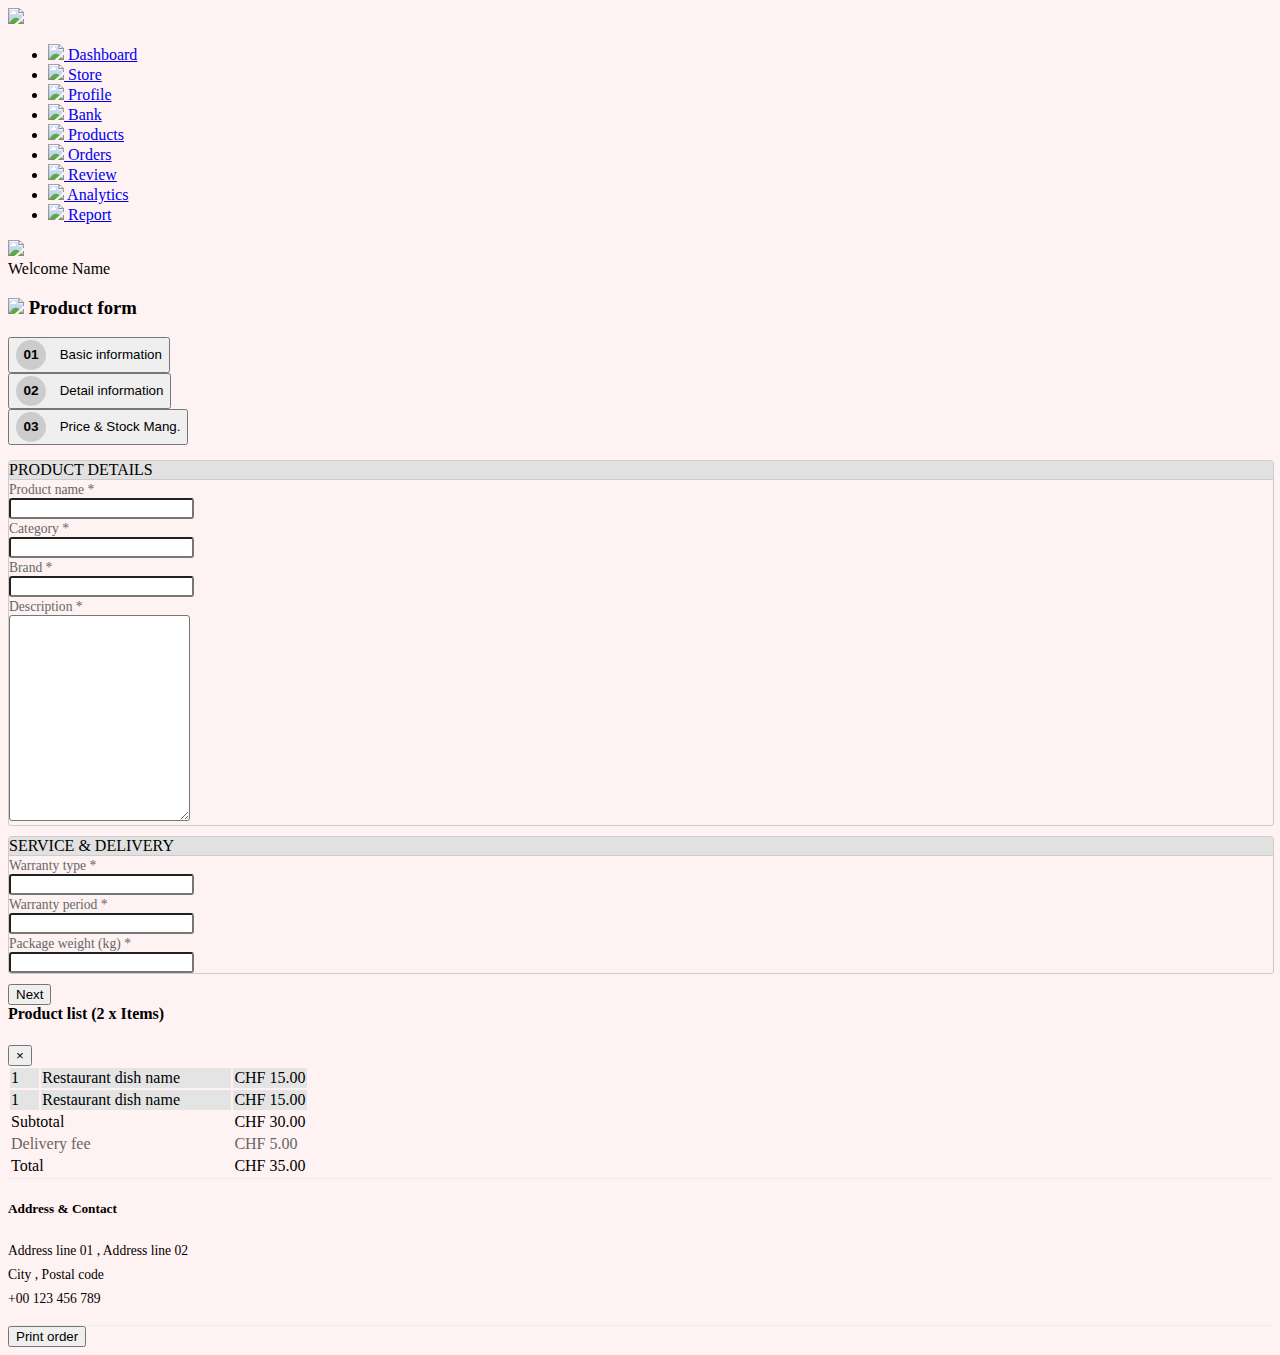
==== product_new.html @ 66ce7837 "Add files via upload" ====
<!DOCTYPE html>
<html lang="en">

<head>
    <title>Womens.lk</title>
    <meta charset="utf-8">
    <meta name="viewport" content="width=device-width, initial-scale=1">
    <link rel="stylesheet" href="https://cdn.jsdelivr.net/npm/bootstrap@4.6.1/dist/css/bootstrap.min.css"
        integrity="sha384-zCbKRCUGaJDkqS1kPbPd7TveP5iyJE0EjAuZQTgFLD2ylzuqKfdKlfG/eSrtxUkn" crossorigin="anonymous">
    <link rel="stylesheet" href="./asset/css/style.css">
    <link rel="preconnect" href="https://fonts.googleapis.com">
    <link rel="preconnect" href="https://fonts.gstatic.com" crossorigin>
    <link href="https://fonts.googleapis.com/css2?family=Poppins:wght@400;500;600&display=swap" rel="stylesheet">
    <link rel="stylesheet" href="https://cdnjs.cloudflare.com/ajax/libs/font-awesome/4.7.0/css/font-awesome.min.css">
    <script src="https://ajax.googleapis.com/ajax/libs/jquery/3.4.1/jquery.min.js"></script>
    <script src="https://cdnjs.cloudflare.com/ajax/libs/popper.js/1.14.7/umd/popper.min.js"></script>
    <script src="https://cdn.jsdelivr.net/npm/bootstrap@4.1.3/dist/js/bootstrap.min.js"
        integrity="sha384-ChfqqxuZUCnJSK3+MXmPNIyE6ZbWh2IMqE241rYiqJxyMiZ6OW/JmZQ5stwEULTy"
        crossorigin="anonymous"></script>
    <script src="https://cdn.jsdelivr.net/npm/chart.js@2.9.4"></script>
    <style>
        input[type="file"]::file-selector-button {
            padding: 8px 20px;
            background-color: #4CAF50;
            color: white;
            border-radius: 5px;
            border: none;
            box-shadow: none;
            cursor: pointer;
        }

        .pro_main_container {
            float: left;
            width: 100%;
            border-radius: 3px;
            margin-bottom: 10px;
            border: 1px solid #cccccc;
        }

        .pro_main_container label {
            color: #666666;
            font-size: 0.85rem;
        }

        .step_round {
           display: inline-block;
            width: 30px;
            height: 30px;
            line-height: 30px;
            background-color: #cccccc;
            border-radius: 50%;
            margin-right: 10px;
            font-size: 0.85rem;
            font-weight: 600;
        }

        .form-control {
            border-radius: 3px;
        }

        .form_heading {
            background-color: #e1e1e1;
            border-bottom: 1px solid #cccccc;
            text-transform: uppercase;
            font-size: 1rem;
            font-weight: 500;
        }
    </style>
</head>

<body style="background-color: #fff2f2;">
    <div class="side_menu">
        <div class="row">
            <div class="col-7 col-md-12 pt-3 pb-1">
                <a href="#">
                    <img src="./asset/img/logo.png" class="pl-3 pl-md-4" width="90%">
                </a>
            </div>
            <div class="col-md-12 mt-md-3">
                <div class="menu_bar pt-md-3">
                    <ul class="nav_menu">
                        <li><a href="#"><img src="./asset/img/icons/dashboard.svg"> Dashboard</a></li>
                        <li><a href="#"><img src="./asset/img/icons/store.svg"> Store</a></li>
                        <li><a href="#"><img src="./asset/img/icons/profile.svg"> Profile</a></li>
                        <li><a href="#"><img src="./asset/img/icons/bank_card.svg"> Bank</a></li>
                        <li><a href="#"><img src="./asset/img/icons/product.svg"> Products</a></li>
                        <li><a href="#"><img src="./asset/img/icons/shopping-bag.svg"> Orders</a></li>
                        <li><a href="#"><img src="./asset/img/icons/comment.svg"> Review</a></li>
                        <li><a href="#"><img src="./asset/img/icons/chart-histogram.svg"> Analytics</a></li>
                        <li><a href="#"><img src="./asset/img/icons/document.svg"> Report</a></li>
                    </ul>
                </div>
            </div>
        </div>
    </div>
    <div class="side_menu_backdrop"></div>
    <div class="page_contant pb-md-5">
        <div class="container-fluid">
            <div class="d-block d-md-none">
                <div class="row no-gutters mt-3 mt-md-0">
                    <div class="col-2 d-inline-block d-md-none">
                        <img src="./asset/img/menu.png" id="side_bar_toggle" class="mr-2" height="20px">
                    </div>
                    <div class="col-8 col-md-9 text-center text-md-left">
                        <div class="dashboard_title mt-1 mb-1 mt-md-4 mb-md-4">
                            <span>Welcome </span>
                            Name
                        </div>
                    </div>
                </div>
            </div>
            <div class="row no-gutters mt-0 mt-md-4">
                <div class="col-md-12">
                    <div class="dashboard_box mt-3 mt-md-0">
                        <h3 class="mb-3 pl-4 pr-4"> <img src="./asset/img/icons/envelope.svg" width="20px" class="mr-2">
                            Product form</h3>
                        <div class="pl-4 pr-4">
                            <div style="float: left; width: 100%; margin-bottom: 15px;">
                                <div class="row">
                                    <div class="col-md-3">
                                        <button type="button" class="btn btn-block btn-outline-dark">
                                            <span class="step_round">01</span> Basic information
                                        </button>
                                    </div>
                                    <div class="col-md-3">
                                        <button type="button" class="btn  btn-block btn-outline-secondary">
                                            <span class="step_round">02</span> Detail information
                                        </button>
                                    </div>
                                    <div class="col-md-3">
                                        <button type="button" class="btn  btn-block btn-outline-secondary">
                                            <span class="step_round">03</span> Price & Stock Mang.
                                        </button>
                                    </div>
                                </div>
                            </div>
                            <div class="pro_main_container">
                                <div class="row">
                                    <div class="col-md-12">
                                        <div class="form_heading">
                                            <div class="pl-4 pr-4 pt-2 pb-2">
                                                Product details
                                            </div>
                                        </div>
                                    </div>
                                </div>
                                <div class="p-4">
                                    <div class="row">
                                        <div class="col-md-12">
                                            <div class="row form-group">
                                                <div class="col-md-3">
                                                    <label>Product name *</label>
                                                </div>
                                                <div class="col-md-9">
                                                    <input type="text" class="form-control" name="email_address">
                                                </div>
                                            </div>
                                            <div class="row form-group">
                                                <div class="col-md-3">
                                                    <label>Category *</label>
                                                </div>
                                                <div class="col-md-9">
                                                    <input type="text" class="form-control" name="email_address">
                                                </div>
                                            </div>
                                            <div class="row form-group">
                                                <div class="col-md-3">
                                                    <label>Brand *</label>
                                                </div>
                                                <div class="col-md-9">
                                                    <input type="text" class="form-control" name="email_address">
                                                </div>
                                            </div>
                                            <div class="row form-group">
                                                <div class="col-md-3">
                                                    <label>Description *</label>
                                                </div>
                                                <div class="col-md-9">
                                                    <textarea class="form-control" name="message"
                                                        style="min-height: 200px;"></textarea>
                                                </div>
                                            </div>
                                        </div>
                                    </div>
                                </div>
                            </div>
                            <div class="pro_main_container">
                                <div class="row">
                                    <div class="col-md-12">
                                        <div class="form_heading">
                                            <div class="pl-4 pr-4 pt-2 pb-2">
                                                Service & Delivery
                                            </div>
                                        </div>
                                    </div>
                                </div>
                                <div class="p-4">
                                    <div class="row">
                                        <div class="col-md-12">
                                            <div class="row form-group">
                                                <div class="col-md-3">
                                                    <label>Warranty type *</label>
                                                </div>
                                                <div class="col-md-9">
                                                    <input type="text" class="form-control" name="email_address">
                                                </div>
                                            </div>
                                            <div class="row form-group">
                                                <div class="col-md-3">
                                                    <label>Warranty period *</label>
                                                </div>
                                                <div class="col-md-9">
                                                    <input type="text" class="form-control" name="email_address">
                                                </div>
                                            </div>
                                            <div class="row form-group">
                                                <div class="col-md-3">
                                                    <label>Package weight (kg) *</label>
                                                </div>
                                                <div class="col-md-9">
                                                    <input type="text" class="form-control" name="email_address">
                                                </div>
                                            </div>
                                        </div>
                                    </div>
                                </div>
                            </div>
                            <div style="float: left; width: 100%;">
                                <div class="row">
                                    <div class="col-md-3">
                                        <button type="button" class="btn btn-primary btn-block">Next</button>
                                    </div>
                                </div>
                               
                            </div>
                        </div>
                    </div>
                </div>
            </div>
        </div>
    </div>
</body>

<!-- The Modal -->
<div class="modal" id="myModal">
    <div class="modal-dialog modal-dialog-centered">
        <div class="modal-content">

            <!-- Modal Header -->
            <div class="modal-header">
                <h4 class="modal-title">Product list (2 x Items)</h4>
                <button type="button" class="close" data-dismiss="modal">&times;</button>
            </div>

            <!-- Modal body -->
            <div class="modal-body">
                <table class="table table_dish_list">
                    <tbody>
                        <tr style="background-color: #e4e4e4;">
                            <td width="10%">
                                1
                            </td>
                            <td width="65%">
                                Restaurant dish name
                            </td>
                            <td width="25%" class="text-right">
                                CHF 15.00
                            </td>
                        </tr>
                        <tr style="background-color: #e4e4e4;">
                            <td>
                                1
                            </td>
                            <td>
                                Restaurant dish name
                            </td>
                            <td class="text-right">
                                CHF 15.00
                            </td>
                        </tr>
                        <tr>
                            <td colspan="2">
                                Subtotal
                            </td>
                            <td class="text-right">
                                CHF 30.00
                            </td>
                        </tr>
                        <tr>
                            <td colspan="2" style="color: #666666;">
                                Delivery fee
                            </td>
                            <td class="text-right" style="color: #666666;">
                                CHF 5.00
                            </td>
                        </tr>
                        <tr>
                            <td colspan="2">
                                Total
                            </td>
                            <td class="text-right">
                                CHF 35.00
                            </td>
                        </tr>

                    </tbody>
                </table>
                <div class="row">
                    <div class="col-md-12">
                        <div class="p-2" style="border-top: 1px solid #e9ecef; border-bottom: 1px solid #e9ecef;">
                            <h5>Address & Contact</h5>
                            <p class="mt-2 mb-0" style="font-size: 0.85rem; line-height: 1.5rem;">
                                Address line 01 , Address line 02 <br>
                                City , Postal code <br>
                                +00 123 456 789
                            </p>
                        </div>
                    </div>
                    <div class="col-md-6 offset-md-3">
                        <button type="button" class="btn btn-block btn_modal mt-3">Print order</button>
                    </div>
                </div>
            </div>
        </div>
    </div>
</div>

</html>
<script src="./asset/js/main.js"></script>
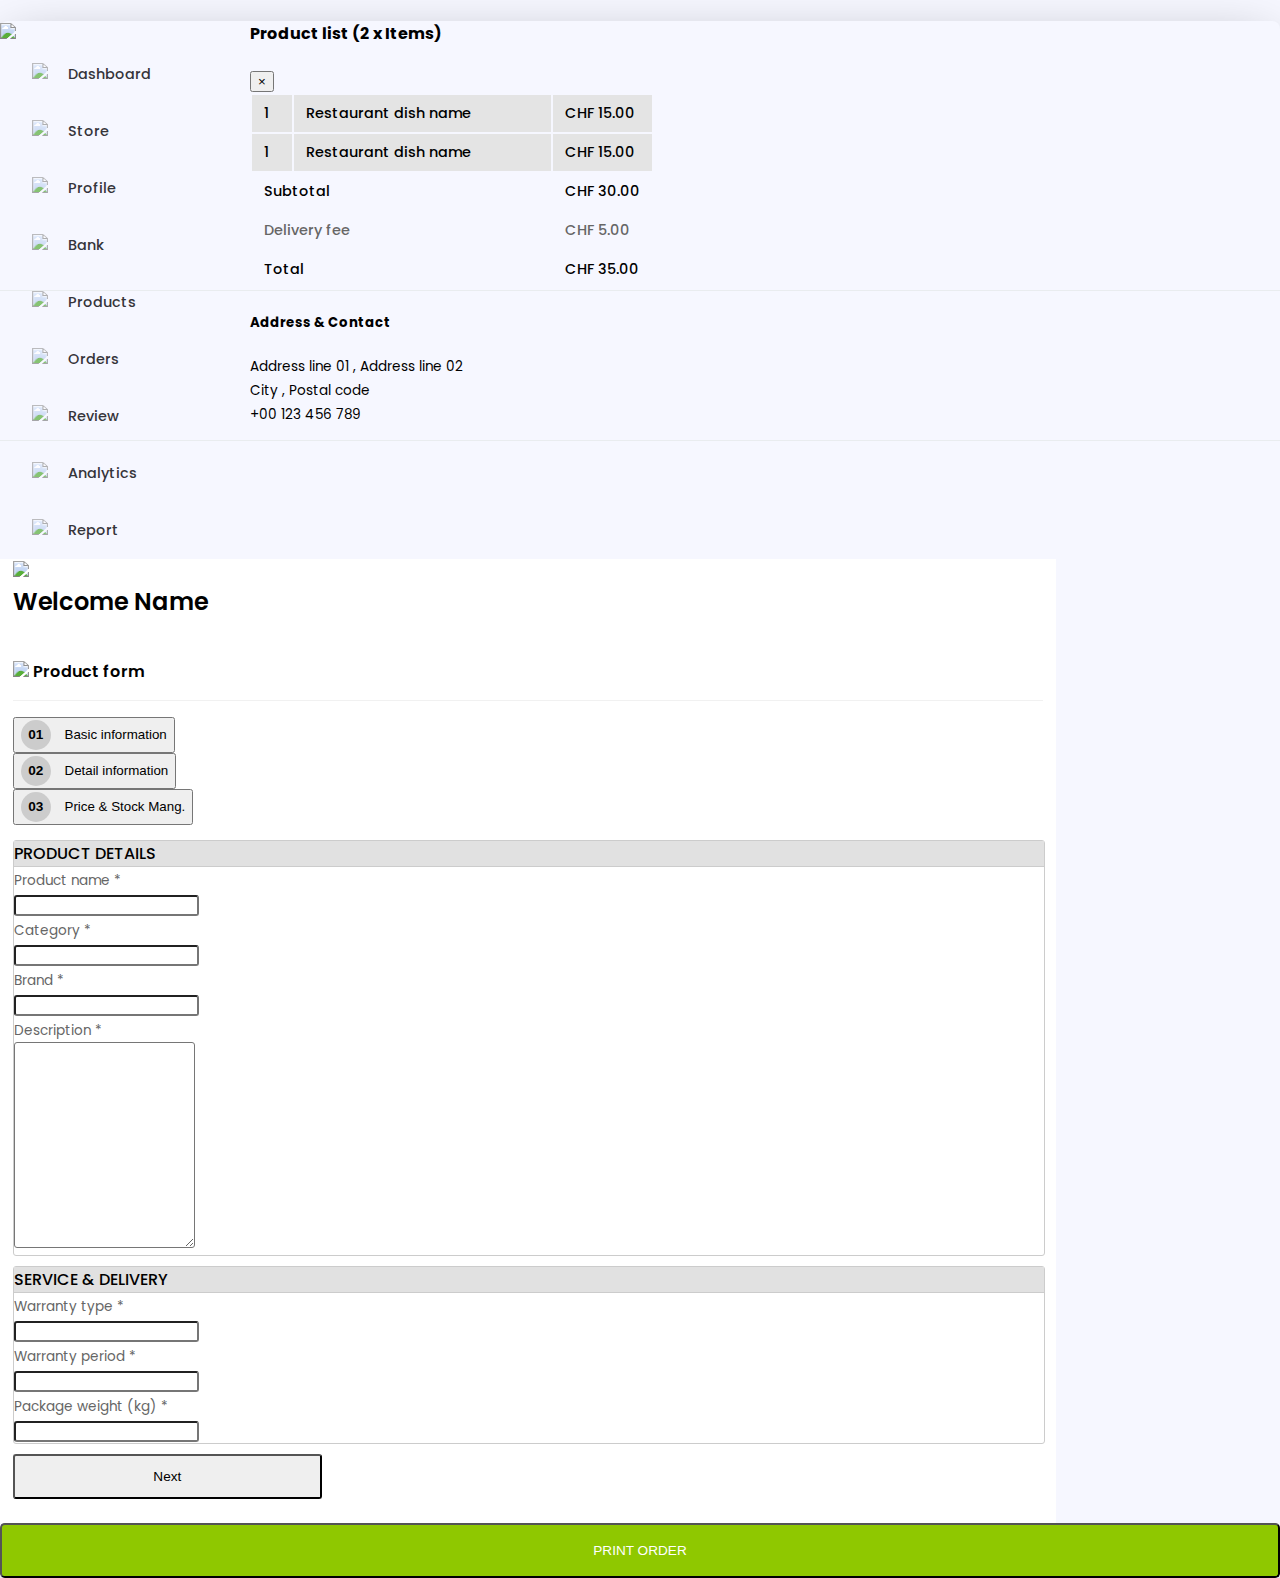
==== commit 2ed7cfd5: "Add files via upload" ====
--- a/product_new.html
+++ b/product_new.html
@@ -68,7 +68,7 @@
     </style>
 </head>
 
-<body style="background-color: #fff2f2;">
+<body>
     <div class="side_menu">
         <div class="row">
             <div class="col-7 col-md-12 pt-3 pb-1">
--- a/asset/css/style.css
+++ b/asset/css/style.css
@@ -0,0 +1,1418 @@
+body {
+  font-family: "Poppins", sans-serif;
+  background-color: #f6f7ff;
+  font-weight: 400;
+  margin: 0;
+}
+
+a,
+a:hover {
+  color: inherit;
+  text-decoration: none;
+}
+
+hr {
+  background-color: #f1f0f7;
+}
+
+.side_menu {
+  float: left;
+  width: 250px;
+}
+
+.input-group-text {
+  background-color: #ffffff;
+  border: none;
+}
+
+.search_text_box {
+  border: none;
+}
+
+.search_box {
+  float: left;
+  width: 100%;
+  margin-bottom: 15px;
+  box-shadow: 0px 10px 20px -10px rgba(0, 0, 0, 0.1);
+  padding: 20px;
+  border-radius: 3px;
+  background-color: #eff3f6;
+}
+
+.sub_heading {
+  font-size: 1rem;
+  font-weight: 500;
+  text-transform: uppercase;
+}
+
+.btn_process {
+  width: 150px;
+  height: 150px;
+  border-radius: 50%;
+  font-weight: 600;
+  font-size: 1.5rem;
+  text-transform: uppercase;
+  box-shadow: inset 0px 1px 0px 0px #f29c93;
+  background: linear-gradient(to bottom, #fe1a00 5%, #ce0100 100%);
+  background-color: #fe1a00;
+  border: 1px solid #d83526;
+  display: inline-block;
+  cursor: pointer;
+  color: #ffffff;
+}
+
+.btn_process:hover {
+  background: linear-gradient(to bottom, #ce0100 5%, #fe1a00 100%);
+  background-color: #ce0100;
+}
+
+.btn_process:active {
+  position: relative;
+  top: 1px;
+}
+
+.table-active,
+.table-active > td,
+.table-active > th {
+  background-color: #ececec;
+}
+
+.table-active td {
+  font-size: 0.9rem;
+  font-weight: 500;
+}
+
+.table-active td:first-child {
+  border-radius: 0.5rem 0px 0px 0px;
+}
+
+.table-active td:last-child {
+  border-radius: 0px 0.5rem 0px 0px;
+}
+
+.tbl_ord tr {
+  border-bottom: 1px solid #ececec;
+}
+
+.btn_suc {
+  background-color: #18a14e;
+  color: #ffffff;
+  font-size: 0.85rem;
+  font-weight: 400;
+  padding: 0.5rem 1rem;
+  border-radius: 0.3rem;
+  border: none;
+}
+
+.btn_info {
+  background-color: #029cd5;
+  color: #ffffff;
+  font-size: 0.85rem;
+  font-weight: 400;
+  padding: 0.5rem 1rem;
+  border-radius: 0.3rem;
+  border: none;
+}
+
+.modal-backdrop {
+  background-color: rgba(88, 88, 88, 0.2);
+  backdrop-filter: blur(10px);
+  opacity: 1 !important;
+}
+
+.modal-content {
+  box-shadow: 0px 10px 50px -10px rgba(0, 0, 0, 0.3);
+}
+
+.modal_max_width {
+  max-width: 650px;
+}
+
+.set_prep_time_box {
+  float: left;
+  width: 100%;
+}
+
+.set_prep_time {
+  float: left;
+  width: 20%;
+}
+
+.error {
+  float: left;
+  width: 100%;
+  background: linear-gradient(to right, #ce0100 5%, #fe1a00 100%);
+  background-color: #ce0100;
+  color: #ffffff;
+  padding: 0.5rem 1rem;
+  font-size: 0.85rem;
+  font-weight: 400;
+  border-radius: 0.3rem;
+  margin-bottom: 1rem;
+}
+
+.btn_timer,
+.btn_bg_timer {
+  font-size: 0.85rem;
+  font-weight: 400;
+  border-radius: 0;
+  height: 45px;
+  color: #666666;
+  border-right: 1px solid #cccccc;
+}
+
+.btn_bg_timer {
+  color: #cccccc;
+}
+
+.btn-light:not(:disabled):not(.disabled).active,
+.btn-light:not(:disabled):not(.disabled):active {
+  color: #0b3e44;
+  font-weight: 500;
+  background-color: #00e4ff;
+  border-color: #00e4ff;
+}
+
+.btn_t_f {
+  border-radius: 0.3rem 0 0 0.3rem;
+}
+
+.btn_t_l {
+  border-radius: 0 0.3rem 0.3rem 0;
+  border-right: none;
+}
+
+.alert-danger {
+  color: #ffffff;
+  background-color: #f4282c;
+  border: none;
+  font-size: 1rem;
+}
+
+.alert-success {
+  background-color: #08c751;
+  color: #ffffff;
+  border: none;
+  font-size: 1rem;
+}
+
+.logged_user_icon {
+  float: left;
+  width: 60px;
+  height: 60px;
+  border-radius: 50%;
+  background-color: #ffffff;
+  border: 2px solid #cccccc;
+}
+
+.logged_user_icon img {
+  border-radius: 50%;
+}
+
+.logged_user_container {
+  float: left;
+  padding-left: 10px;
+  padding-top: 5px;
+  color: #222222;
+  font-weight: 500;
+  font-size: 1rem;
+}
+
+.logged_user_container span {
+  font-weight: 500;
+  font-size: 0.85rem;
+  color: rgba(0, 0, 0, 0.5);
+}
+
+.dashboard_title {
+  float: left;
+  width: 100%;
+  font-size: 1.5rem;
+  color: #000000;
+  font-weight: 600;
+}
+
+.dashboard_box {
+  float: left;
+  width: 100%;
+  padding: 1.5rem 0rem;
+  background-color: #ffffff;
+  border-radius: 3px;
+}
+
+.dashboard_box h6,
+.dashboard_box h4 {
+  color: #666666;
+  font-weight: 400;
+  font-size: 0.85rem;
+}
+
+.dashboard_box h5 {
+  color: #f60063;
+  font-weight: 600;
+  font-size: 1.5rem;
+}
+
+.dashboard_box h3 {
+  color: #000000;
+  font-weight: 600;
+  font-size: 1rem;
+  padding-bottom: 1rem;
+  border-bottom: 1px solid #f1f1f1;
+}
+
+.dashboard_box hr {
+  background-color: #f5f5f5;
+}
+
+.schedule_order_row {
+  float: left;
+  width: 100%;
+  margin-bottom: -0.7rem;
+}
+
+.schedule_order_btn {
+  float: left;
+  background-color: #08c751;
+  color: #ffffff;
+  font-size: 0.9rem;
+  font-weight: 400;
+  border-radius: 0.8rem 0.8rem 0 0;
+  padding: 0.7rem 1rem 1.5rem 1rem;
+}
+
+.table_order_container {
+  float: left;
+  width: 100%;
+  padding: 1rem;
+  background-color: rgba(255, 255, 255, 0.5);
+  border-radius: 0.8rem;
+}
+
+.tb_ord_title {
+  float: left;
+  width: 100%;
+  color: #35343a;
+  font-weight: 500;
+  font-size: 1rem;
+}
+
+.tb_ord_title span {
+  float: left;
+  width: 100%;
+  text-align: center;
+  font-size: 0.85rem;
+  font-weight: 400;
+  color: #ffffff;
+  background-color: rgba(0, 0, 0, 0.2);
+  padding: 0.3rem 0.8rem;
+  border-radius: 1rem;
+}
+
+.tb_ord_des {
+  float: left;
+  width: 100%;
+  color: #35343a;
+  font-weight: 500;
+  font-size: 0.9rem;
+  margin-top: 0px;
+}
+
+.side_rightbox {
+  float: left;
+  width: 100%;
+  border-radius: 1rem;
+  background-image: linear-gradient(135deg, #fff6b7 10%, #f6416c 100%);
+  color: rgba(0, 0, 0, 0.5);
+  text-align: center;
+  font-size: 0.85rem;
+  font-weight: 600;
+  padding: 0.5rem;
+}
+
+.side_rightbox span {
+  font-size: 2rem;
+  font-weight: 600;
+  color: rgba(255, 255, 255, 0.8);
+}
+
+.btn_dashboard {
+  font-size: 0.85rem;
+  height: 40px;
+}
+
+.btn-info {
+  color: #fff;
+  background-color: #0129ff;
+  border-color: #0129ff;
+}
+
+.btn-success {
+  color: #fff;
+  background-color: #03853b;
+  border-color: #03853b;
+}
+
+.btn-danger {
+  color: #fff;
+  background-color: #cf0404;
+  border-color: #cf0404;
+}
+
+.tb_new {
+  background-color: #e6e6e6;
+}
+
+.bg-success {
+  background-color: #6dbb24 !important;
+}
+
+.tb_success {
+  background: #d2ff52;
+  background: -moz-linear-gradient(top, #d2ff52 0%, #91e842 100%);
+  background: -webkit-linear-gradient(top, #d2ff52 0%, #91e842 100%);
+  background: linear-gradient(to bottom, #d2ff52 0%, #91e842 100%);
+  filter: progid:DXImageTransform.Microsoft.gradient(startColorstr='#d2ff52', endColorstr='#91e842', GradientType=0);
+}
+
+.tb_pending {
+  background: #ffa84c;
+  background: -moz-linear-gradient(top, #ffa84c 0%, #ff7b0d 100%);
+  background: -webkit-linear-gradient(top, #ffa84c 0%, #ff7b0d 100%);
+  background: linear-gradient(to bottom, #ffa84c 0%, #ff7b0d 100%);
+  filter: progid:DXImageTransform.Microsoft.gradient(startColorstr='#ffa84c', endColorstr='#ff7b0d', GradientType=0);
+}
+
+.progress_txt p {
+  padding: 0;
+  margin: 0;
+  font-size: 0.85rem;
+  color: rgba(0, 0, 0, 0.6);
+  white-space: nowrap;
+  overflow: hidden;
+  text-overflow: ellipsis;
+}
+
+.progress_txt span {
+  margin-left: 5px;
+  background-color: rgba(0, 0, 0, 0.1);
+  padding: 0.2rem 0.5rem;
+  color: #ffffff;
+  font-size: 0.8rem;
+  border-radius: 3px;
+}
+
+.btn_order_view {
+  border-radius: px;
+  font-size: 0.85rem;
+  font-weight: 600;
+  background-color: rgba(255, 255, 255, 1);
+  color: rgba(0, 0, 0, 0.8);
+  width: 100%;
+  height: 45px;
+  border: none;
+}
+
+.btn_accept,
+.btn_pickup {
+  background-color: #0129ff;
+  color: #f8fef2;
+}
+
+.btn_accept:hover,
+.btn_pickup:hover {
+  background-color: #0824be;
+  color: #cccccc;
+}
+
+.order_remark {
+  float: left;
+  width: 100%;
+  padding-top: 5px;
+  color: rgba(0, 0, 0, 0.7);
+  padding-bottom: 5px;
+}
+
+.table_dish_list tr td {
+  font-size: 0.9rem;
+  font-weight: 500;
+  padding: 0.5rem 0.75rem;
+}
+
+.order_status {
+  float: left;
+  width: 100%;
+  white-space: nowrap;
+  overflow: hidden;
+  text-overflow: ellipsis;
+}
+
+.order_status span {
+  color: rgba(0, 0, 0, 0.5);
+  text-transform: capitalize;
+}
+
+.order_mobile_bottom {
+  float: left;
+  width: 100%;
+  color: #35343a;
+  font-weight: 500;
+  font-size: 0.9rem;
+  border-top: 1px dashed #cccccc;
+  padding-top: 8px;
+  padding-bottom: 7px;
+}
+
+.order_mobile_bottom span {
+  font-weight: 400;
+  font-size: 0.8rem;
+}
+
+.modal-content {
+  border: none;
+  border-radius: 0.5rem;
+}
+
+.btn_modal {
+  border-radius: 0.3rem;
+  font-size: 0.85rem;
+  font-weight: 500;
+  /* Permalink - use to edit and share this gradient: https://colorzilla.com/gradient-editor/#8fc800+0,8fc800+100;Green+Flat+%232 */
+  background: #8fc800;
+  /* Old browsers */
+  background: -moz-linear-gradient(top, #8fc800 0%, #8fc800 100%);
+  /* FF3.6-15 */
+  background: -webkit-linear-gradient(top, #8fc800 0%, #8fc800 100%);
+  /* Chrome10-25,Safari5.1-6 */
+  background: linear-gradient(to bottom, #8fc800 0%, #8fc800 100%);
+  /* W3C, IE10+, FF16+, Chrome26+, Opera12+, Safari7+ */
+  filter: progid:DXImageTransform.Microsoft.gradient(startColorstr='#8fc800', endColorstr='#8fc800', GradientType=0);
+  /* IE6-9 */
+
+  color: #ffffff;
+  width: 100%;
+  height: 55px;
+  text-transform: uppercase;
+}
+
+.btn_modal2 {
+  border-radius: 0.3rem;
+  font-size: 0.85rem;
+  font-weight: 500;
+  background: #ff3019;
+  background: -moz-linear-gradient(-45deg, #ff3019 0%, #cf0404 100%);
+  background: -webkit-linear-gradient(-45deg, #ff3019 0%, #cf0404 100%);
+  background: linear-gradient(135deg, #ff3019 0%, #cf0404 100%);
+  filter: progid:DXImageTransform.Microsoft.gradient(startColorstr='#ff3019', endColorstr='#cf0404', GradientType=1);
+  color: #ffffff;
+  width: 100%;
+  height: 55px;
+  text-transform: uppercase;
+}
+
+.switch_container {
+  float: left;
+  width: 100%;
+  margin-top: 5px;
+}
+
+.switch-holder {
+  display: flex;
+  padding: 10px 20px;
+  padding-left: 10px;
+  border-radius: 10px;
+  margin-bottom: 15px;
+  /* Permalink - use to edit and share this gradient: https://colorzilla.com/gradient-editor/#ebe9f9+0,d8d0ef+50,cec7ec+51,c1bfea+100;Purple+3D+%231 */
+  background: #ebe9f9; /* Old browsers */
+  background: -moz-linear-gradient(
+    top,
+    #ebe9f9 0%,
+    #d8d0ef 50%,
+    #cec7ec 51%,
+    #c1bfea 100%
+  ); /* FF3.6-15 */
+  background: -webkit-linear-gradient(
+    top,
+    #ebe9f9 0%,
+    #d8d0ef 50%,
+    #cec7ec 51%,
+    #c1bfea 100%
+  ); /* Chrome10-25,Safari5.1-6 */
+  background: linear-gradient(
+    to bottom,
+    #ebe9f9 0%,
+    #d8d0ef 50%,
+    #cec7ec 51%,
+    #c1bfea 100%
+  ); /* W3C, IE10+, FF16+, Chrome26+, Opera12+, Safari7+ */
+  filter: progid:DXImageTransform.Microsoft.gradient( startColorstr='#ebe9f9', endColorstr='#c1bfea',GradientType=0 ); /* IE6-9 */
+
+  justify-content: space-between;
+  align-items: center;
+}
+
+.switch-label {
+  text-align: left;
+  color: #000000;
+  font-weight: 500;
+  text-transform: uppercase;
+  font-size: 0.85rem;
+  width: 150px;
+}
+
+.switch-toggle {
+  height: 40px;
+}
+
+.switch-toggle input[type="checkbox"] {
+  position: absolute;
+  opacity: 0;
+  z-index: -2;
+}
+
+.switch-toggle input[type="checkbox"] + label {
+  position: relative;
+  display: inline-block;
+  width: 130px;
+  height: 40px;
+  border-radius: 20px;
+  margin: 0;
+  cursor: pointer;
+  box-shadow: inset -8px -8px 15px rgba(255, 255, 255, 0.6),
+    inset 10px 10px 10px rgba(0, 0, 0, 0.25);
+}
+
+.switch-toggle input[type="checkbox"] + label::before {
+  position: absolute;
+  content: "OFF";
+  font-size: 0.7rem;
+  font-weight: 600;
+  text-align: center;
+  line-height: 25px;
+  top: 8px;
+  left: 8px;
+  width: 60px;
+  height: 25px;
+  border-radius: 20px;
+  background-color: #ff7b0d;
+  background: linear-gradient(to left, #ffa84c 0%, #ff7b0d 100%);
+  color: #ffffff;
+  box-shadow: -3px -3px 5px rgba(255, 255, 255, 0.5),
+    3px 3px 5px rgba(0, 0, 0, 0.25);
+  transition: 0.3s ease-in-out;
+}
+
+.switch-toggle input[type="checkbox"]:checked + label::before {
+  left: 50%;
+  content: "ON";
+  color: rgba(0, 0, 0, 0.6);
+  font-weight: 600;
+  background-color: #91e842;
+  background: linear-gradient(to left, #d2ff52 0%, #91e842 100%);
+  /* box-shadow: -3px -3px 5px rgba(255, 255, 255, .5),
+        3px 3px 5px #00b33c; */
+}
+
+/***************************/
+.slidecontainer {
+  width: 100%;
+}
+
+.slider {
+  -webkit-appearance: none;
+  width: 100%;
+  height: 10px;
+  background: #ffffff;
+  outline: none;
+  border-radius: 5px;
+}
+
+.slider_bg {
+  -webkit-appearance: none;
+  width: 100%;
+  height: 10px;
+  background: #0097ee;
+  outline: none;
+  border-radius: 5px;
+}
+
+.slider:hover {
+  opacity: 1;
+}
+
+.slider::-webkit-slider-thumb {
+  -webkit-appearance: none;
+  appearance: none;
+  width: 50px;
+  height: 30px;
+  background: #0097ee;
+  border-radius: 3px;
+  background: radial-gradient(circle at 40px 40px, #0097ee, #004974);
+  border: 3px solid #ffffff;
+  box-shadow: 0px 5px 10px -5px rgba(0, 0, 0, 0.5);
+  cursor: pointer;
+}
+
+.slider::-moz-range-thumb {
+  width: 50px;
+  height: 30px;
+  background: #0097ee;
+  border-radius: 3px;
+  background: radial-gradient(circle at 40px 40px, #0097ee, #004974);
+  border: 3px solid #ffffff;
+  box-shadow: 0px 5px 10px -5px rgba(0, 0, 0, 0.5);
+  cursor: pointer;
+}
+
+.slider_bg::-webkit-slider-thumb {
+  -webkit-appearance: none;
+  appearance: none;
+  width: 30px;
+  height: 30px;
+  background: #0097ee;
+  border-radius: 50%;
+  background: radial-gradient(circle at 40px 40px, #0097ee, #004974);
+  border: none;
+  box-shadow: 0px 5px 10px -5px rgba(0, 0, 0, 0.5);
+  cursor: pointer;
+}
+
+/***************************/
+.notification_bg {
+  width: 100%;
+  height: 500px;
+  margin: 0% auto;
+  border-radius: 1rem;
+  background-color: #f44f2c;
+  box-shadow: 0px 10px 30px -10px rgba(0, 0, 0, 0.2);
+  position: relative;
+}
+
+.notification_title {
+  bottom: 12%;
+  left: 0;
+  color: #ffffff;
+  width: 100%;
+  font-size: 2.5rem;
+  font-weight: 400;
+  position: absolute;
+  text-align: center;
+}
+
+.bell {
+  position: absolute;
+  top: 12%;
+  left: 0;
+  right: 0;
+  margin: 0% auto;
+  transform: translate(-50%, -50%);
+  height: 400px;
+  width: 80%;
+
+  background-color: #f44f2c;
+  /* background-image: linear-gradient(to bottom right, #74aaff, #5c4af4, #5c4af4, #f034c6); */
+  animation-name: col;
+  animation-duration: 2s;
+  animation-iteration-count: infinite;
+}
+
+.bell-border {
+  height: 299px;
+  width: 299px;
+  border-radius: 50%;
+  position: absolute;
+  top: 50%;
+  left: 50%;
+  transform: translate(-50%, -50%);
+  border: 3px solid #f6f6f6 !important;
+  animation-name: bord-pop;
+  animation-duration: 2s;
+  animation-iteration-count: infinite;
+  box-shadow: 2px 2px 5px #ccc, -2px -2px 5px #ccc;
+}
+
+.btn-bell {
+  width: 70%;
+  position: absolute;
+  top: 50%;
+  left: 50%;
+  transform: translate(-50%, -50%);
+  animation-name: bell-ring;
+  animation-duration: 2s;
+  animation-iteration-count: infinite;
+}
+
+.bell_notification {
+  top: 15%;
+  right: 25%;
+  width: 80px;
+  height: 80px;
+  padding-top: 5px;
+  background-color: #0ca74f;
+  background: #0ca74f;
+  background: -moz-linear-gradient(-45deg, #0ca74f 0%, #03853b 100%);
+  background: -webkit-linear-gradient(-45deg, #0ca74f 0%, #03853b 100%);
+  background: linear-gradient(135deg, #0ca74f 0%, #0ca74f 100%);
+  filter: progid:DXImageTransform.Microsoft.gradient(startColorstr='#0ca74f', endColorstr='#03853b', GradientType=1);
+  text-shadow: 0px 5px 5px rgba(0, 0, 0, 0.3);
+  box-shadow: 0px 5px 10px -5px rgba(0, 0, 0, 1);
+  position: absolute;
+  border-radius: 50%;
+  color: #ffffff;
+  font-weight: 600;
+  font-size: 3rem;
+  text-align: center;
+}
+
+@keyframes bord-pop {
+  0% {
+    transform: translate(-50%, -50%);
+  }
+
+  50% {
+    transform: translate(-50%, -50%) scale(1.9);
+    opacity: 0.1;
+  }
+
+  100% {
+    transform: translate(-50%, -50%) scale(1.9);
+    opacity: 0;
+  }
+}
+
+@keyframes col {
+  0% {
+    transform: scale(1) translate(0, 0);
+  }
+
+  10% {
+    transform: scale(1.1) translate(0, 0);
+  }
+
+  75% {
+    transform: scale(1) translate(0, 0);
+  }
+
+  100% {
+    transform: scale(1) translate(0, 0);
+  }
+}
+
+@keyframes bell-ring {
+  0% {
+    transform: translate(-50%, -50%);
+  }
+
+  5%,
+  15% {
+    transform: translate(-50%, -50%) rotate(25deg);
+  }
+
+  10%,
+  20% {
+    transform: translate(-50%, -50%) rotate(-25deg);
+  }
+
+  25% {
+    transform: translate(-50%, -50%) rotate(0deg);
+  }
+
+  100% {
+    transform: translate(-50%, -50%) rotate(0deg);
+  }
+}
+
+.dash_notiy {
+  background-color: #000000;
+  background-image: linear-gradient(180deg, #222222, #2d3038);
+  width: 40px;
+  height: 40px;
+  padding-top: 7px;
+  border-radius: 50%;
+  margin: 10px auto;
+}
+
+.act_calender {
+  float: left;
+  width: 100%;
+  font-size: 0.85rem;
+  font-weight: 400;
+  padding: 10px;
+  border: 1px solid #bbbbbb;
+  border-radius: 8px;
+  margin: 10px 0px;
+}
+
+.act_title {
+  float: left;
+  width: 100%;
+  font-size: 0.85rem;
+  color: #35343a;
+  font-weight: 600;
+  text-transform: uppercase;
+}
+
+.act_date {
+  float: left;
+  width: 100%;
+  color: #f44f2c;
+  font-size: 1rem;
+  margin: 5px 0px;
+}
+
+.act_status {
+  float: left;
+  width: 100%;
+  color: #8b6d62;
+  font-weight: 400;
+  font-size: 0.85rem;
+}
+
+.act_money {
+  float: left;
+  width: 100%;
+  color: #f44f2c;
+  font-size: 0.85rem;
+  font-weight: 500;
+  text-transform: uppercase;
+}
+
+.search_control {
+  float: left;
+  width: 100%;
+  background-color: #fbf3f0;
+  /* background-image: linear-gradient(180deg, #e79087, #ffffff); */
+  /* box-shadow: 0px 5px 30px -10px rgba(0, 0, 0, .8); */
+  border-radius: 1.5rem;
+  margin-top: 7px;
+}
+
+.search_icon {
+  float: left;
+  width: 30px;
+  height: 30px;
+  margin: 7px;
+  padding-top: 3px;
+  background-color: #1d2127;
+  background-image: linear-gradient(0deg, #31343c, #1d2127);
+  border-radius: 50%;
+}
+
+.search_control_box {
+  float: right;
+  width: calc(100% - 50px);
+  background-color: transparent;
+  border: none;
+  outline: none;
+  height: 44px;
+  color: #ffffff;
+}
+
+.money_transfer {
+  float: left;
+  width: 100%;
+  border-radius: 5px;
+  margin: 10px 0px;
+  background-color: #ffffff;
+  font-size: 0.85rem;
+  color: #666666;
+}
+
+.transfer_textbox {
+  float: left;
+  width: 100%;
+  border: none;
+  font-family: "Josefin Sans", sans-serif;
+  background-color: transparent;
+  font-weight: 600;
+  font-size: 1.5rem;
+  color: #000000;
+  outline: none;
+}
+
+.money_transfer_control {
+  float: left;
+  width: 75%;
+  padding: 10px 0px 0px 20px;
+}
+
+.money_transfer_select {
+  float: left;
+  width: 25%;
+  height: 70px;
+  border-left: 1px solid #e2e2e2;
+}
+
+.currency_select {
+  float: left;
+  width: 80%;
+  margin: 0% 10%;
+  height: 45px;
+  background-color: transparent;
+  border: none;
+  font-size: 1rem;
+  color: #222222;
+  font-weight: 600;
+  margin-top: 15px;
+  outline: none;
+}
+
+.page_contant {
+  float: left;
+  width: calc(100% - 250px);
+  padding: 0% 1%;
+  min-height: 100vh;
+  background-color: #ffffff;
+  position: relative;
+  z-index: 1;
+}
+
+.table {
+  border-radius: 3px;
+}
+
+.table th {
+  border: none;
+  font-size: 0.9rem;
+  font-weight: 500;
+}
+
+.table td {
+  border: none;
+  font-size: 0.85rem;
+  font-weight: 400;
+  min-height: 60px;
+}
+
+.tab-content > .tab-pane {
+  background-color: #ffffff;
+}
+
+.nav-tabs .nav-link {
+  color: #ffffff;
+}
+
+.text-danger {
+  width: 100px;
+  text-align: center;
+  background-color: #fdf4f6;
+  color: #ca3f61;
+  font-weight: 500;
+  text-align: center;
+  border-radius: 20px;
+  padding: 5px 10px;
+  text-transform: uppercase;
+  font-size: 0.8rem;
+}
+
+.text-warning {
+  width: 100px;
+  text-align: center;
+  background-color: #fff7e6;
+  color: #e4b343;
+  font-weight: 500;
+  text-align: center;
+  border-radius: 20px;
+  padding: 5px 10px;
+  text-transform: uppercase;
+  font-size: 0.8rem;
+}
+
+.text-success {
+  width: 100px;
+  text-align: center;
+  background-color: #ebf9f5;
+  color: #42a081;
+  font-weight: 500;
+  text-align: center;
+  border-radius: 20px;
+  padding: 5px 10px;
+  text-transform: uppercase;
+  font-size: 0.8rem;
+}
+
+.menu_bar {
+  float: left;
+  width: 100%;
+  padding: 0% 1rem;
+}
+
+.nav_menu {
+  list-style: none;
+  margin: 0;
+  padding: 0;
+}
+
+.nav_menu li {
+  color: #35343a;
+  text-transform: capitalize;
+  font-size: 0.9rem;
+  font-weight: 500;
+
+  transition-duration: 500ms;
+}
+
+.nav_menu li a {
+  width: 100%;
+  display: inline-block;
+  line-height: 25px;
+  padding: 1rem;
+}
+
+.nav_menu img {
+  width: 20px;
+  margin-right: 1rem;
+  opacity: 0.7;
+}
+
+.nav_menu li a:hover {
+  color: #f60063;
+  background-color: #fff2f2;
+  border-radius: 0.5rem;
+  transition-duration: 500ms;
+}
+
+.nav_menu li:hover img {
+  opacity: 1;
+  transition-duration: 500ms;
+}
+
+.side_menu_backdrop {
+  display: none;
+}
+
+.page_title {
+  font-size: 2rem;
+  font-weight: 600;
+  color: #48586b;
+}
+
+.btn-primary {
+  min-width: 30%;
+  border-radius: 3px;
+  height: 45px;
+  font-size: 0.85rem;
+}
+
+.nav_tab {
+  float: left;
+  width: 100%;
+  background-color: #ffffff;
+  border: 1px solid #e6e6e6;
+  border-radius: 0.8rem;
+  padding: 1rem;
+  font-size: 1rem;
+  font-weight: 500;
+}
+
+.nav-pills .nav-link {
+  border-radius: 0.25rem;
+  padding: 1rem;
+}
+
+.nav-pills .nav-link.active,
+.nav-pills .show > .nav-link {
+  color: #f60063;
+  background-color: #fff2f2;
+  border-radius: 0.5rem;
+  transition-duration: 500ms;
+}
+
+.tab-content label {
+  color: #464a4e;
+  font-size: 0.85rem;
+}
+
+.dashboard_textbox {
+  border-radius: 3px;
+  height: 50px;
+  background-color: #e6e6e6;
+  border: none;
+  font-weight: 400;
+  font-size: 0.9rem;
+}
+.dashboard_btn {
+  border-radius: 3px;
+  height: 50px;
+  background-color: #2f2f2f;
+  border: none;
+  font-weight: 400;
+  font-size: 0.9rem;
+}
+
+.btn-edit {
+  font-size: 0.8rem;
+  background-color: #007bff;
+  color: #ffffff;
+  padding: 0.2rem 1rem;
+}
+
+.btn-mainedit {
+  font-size: 0.85rem;
+  font-weight: 500;
+  padding: 0.4rem 1rem;
+  border: none;
+}
+
+.product_container {
+  float: left;
+  width: 100%;
+  position: relative;
+}
+.product_image {
+  float: left;
+  width: 100%;
+  position: relative;
+}
+
+.product_discount {
+  top: 0;
+  left: 0;
+  position: absolute;
+  z-index: 1;
+  background-color: goldenrod;
+  font-size: 0.85rem;
+  font-weight: 500;
+  color: #ffffff;
+  padding: 0.5rem 1rem;
+}
+
+.product_name {
+  margin-top: 5px;
+  font-size: 0.9rem;
+  line-height: 30px;
+  font-weight: 600;
+  text-align: center;
+  color: #222222;
+}
+.product_name span {
+  font-size: 0.85rem;
+  font-weight: 600;
+  color: #9b424f;
+  line-height: normal;
+  background-color: #f6ebed;
+  padding: 5px 10px;
+  border-radius: 3px;
+}
+.product_price {
+  bottom: 0px;
+  left: 0;
+  position: absolute;
+  width: 100%;
+  padding-bottom: 1rem;
+  padding-top: 2rem;
+  font-size: 1rem;
+  font-weight: 600;
+  color: #ffffff;
+  background-image: linear-gradient(
+    rgba(0, 0, 0, 0),
+    rgba(65, 65, 65, 0.6),
+    rgb(57, 57, 57)
+  );
+  text-align: center;
+}
+
+.product_price del {
+  font-size: 0.85rem;
+  font-weight: 500;
+  color: #dedede;
+  margin-left: 10px;
+}
+.product_details {
+  margin-top: 10px;
+  font-size: 1rem;
+  font-weight: 600;
+  color: #666666;
+}
+.product_details span {
+  font-size: 1.5rem;
+  color: #1f1f1f;
+}
+.btn-danger {
+  border-radius: 3px;
+  border: none;
+  background-color: #f60063;
+}
+/* The container */
+.check_con {
+  display: block;
+  position: relative;
+  padding-left: 35px;
+  margin-bottom: 12px;
+  cursor: pointer;
+  font-size: 22px;
+  -webkit-user-select: none;
+  -moz-user-select: none;
+  -ms-user-select: none;
+  user-select: none;
+}
+
+/* Hide the browser's default checkbox */
+.check_con input {
+  position: absolute;
+  opacity: 0;
+  cursor: pointer;
+  height: 0;
+  width: 0;
+}
+
+/* Create a custom checkbox */
+.checkmark {
+  position: absolute;
+  top: 0;
+  left: 0;
+  height: 25px;
+  width: 25px;
+  background-color: #e7e7e7;
+  border: 1px solid #a8a8a8;
+  border-radius: 0.8rem;
+}
+
+/* On mouse-over, add a grey background color */
+.check_con:hover input ~ .checkmark {
+  background-color: #ccc;
+}
+
+/* When the checkbox is checked, add a blue background */
+.check_con input:checked ~ .checkmark {
+  border: 1px solid #2196f3;
+  background-color: #5cb5ff;
+}
+
+/* Create the checkmark/indicator (hidden when not checked) */
+.checkmark:after {
+  content: "";
+  position: absolute;
+  display: none;
+}
+
+/* Show the checkmark when checked */
+.check_con input:checked ~ .checkmark:after {
+  display: block;
+}
+
+/* Style the checkmark/indicator */
+.check_con .checkmark:after {
+  left: 9px;
+  top: 6px;
+  width: 5px;
+  height: 10px;
+  border: solid white;
+  border-width: 0 3px 3px 0;
+  -webkit-transform: rotate(45deg);
+  -ms-transform: rotate(45deg);
+  transform: rotate(45deg);
+}
+
+.order_name {
+  float: left;
+  width: 100%;
+}
+
+.order_mobile_bottom {
+  display: none;
+}
+
+@media (max-width: 667px) {
+  .menu_bar {
+    float: left;
+    width: 90%;
+    margin: 10px 5% 0% 5%;
+    padding: 0% 0.5rem;
+    background-color: #ffffff;
+    border-radius: 0.5rem;
+  }
+
+  .side_menu {
+    width: 80%;
+    height: 100%;
+    background-color: #eff3f6;
+    display: none;
+    position: fixed;
+    top: 0;
+    left: 0;
+    z-index: 100;
+  }
+
+  .side_menu_backdrop {
+    width: 100%;
+    height: 100%;
+    background-color: rgba(44, 44, 44, 0.8);
+    display: none;
+    position: fixed;
+    top: 0;
+    left: 0;
+    z-index: 90;
+  }
+
+  .page_contant {
+    width: 100%;
+    padding: 0px;
+    border-radius: 0px;
+    box-shadow: none;
+  }
+
+  .neeed_help img {
+    width: 30%;
+  }
+
+  .hide_title,
+  .top_header_profile,
+  .dashboard_title span {
+    display: none;
+  }
+
+  .order_mobile_bottom {
+    display: inline-block;
+  }
+
+  .dashboard_title {
+    font-size: 1rem;
+    color: #000000;
+    font-weight: 500;
+  }
+
+  .box_divider {
+    float: left;
+    padding-bottom: 10px;
+    border-bottom: 1px solid red;
+    margin-bottom: 20px;
+    width: 100%;
+  }
+
+  .progress_txt p {
+    font-size: 0.7rem;
+    margin-bottom: 5px;
+  }
+
+  .progress_txt span {
+    float: left;
+    width: 100%;
+    margin-left: 0;
+  }
+
+  .bell {
+    border-radius: 2rem;
+    height: 300px;
+  }
+
+  .order_name {
+    float: left;
+    width: 50%;
+  }
+
+  .set_prep_time_box {
+    float: unset;
+    width: 100%;
+    margin: 0;
+    padding: 0;
+    overflow: auto !important;
+    white-space: nowrap;
+  }
+
+  .set_prep_time {
+    float: none;
+    width: 80px;
+    display: inline-block;
+  }
+}
